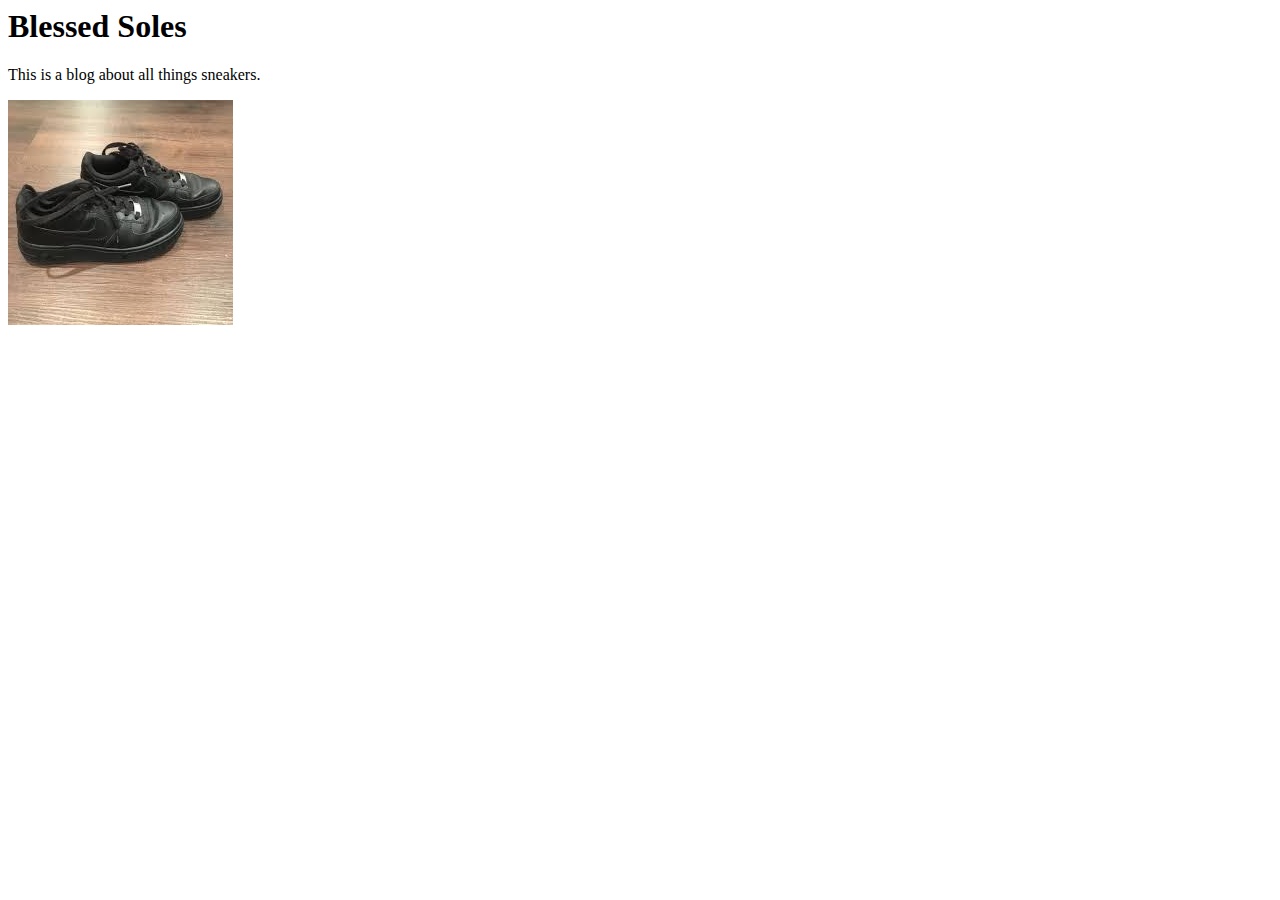
==== index.html @ 51f55b15 "blessed souls" ====
<html>
<head>

</head>
<body>
<h1>
Blessed Soles
</h1>
<p>
This is a blog about all things sneakers.
<p>
<img src="[data-uri]""





    </body>
</html>
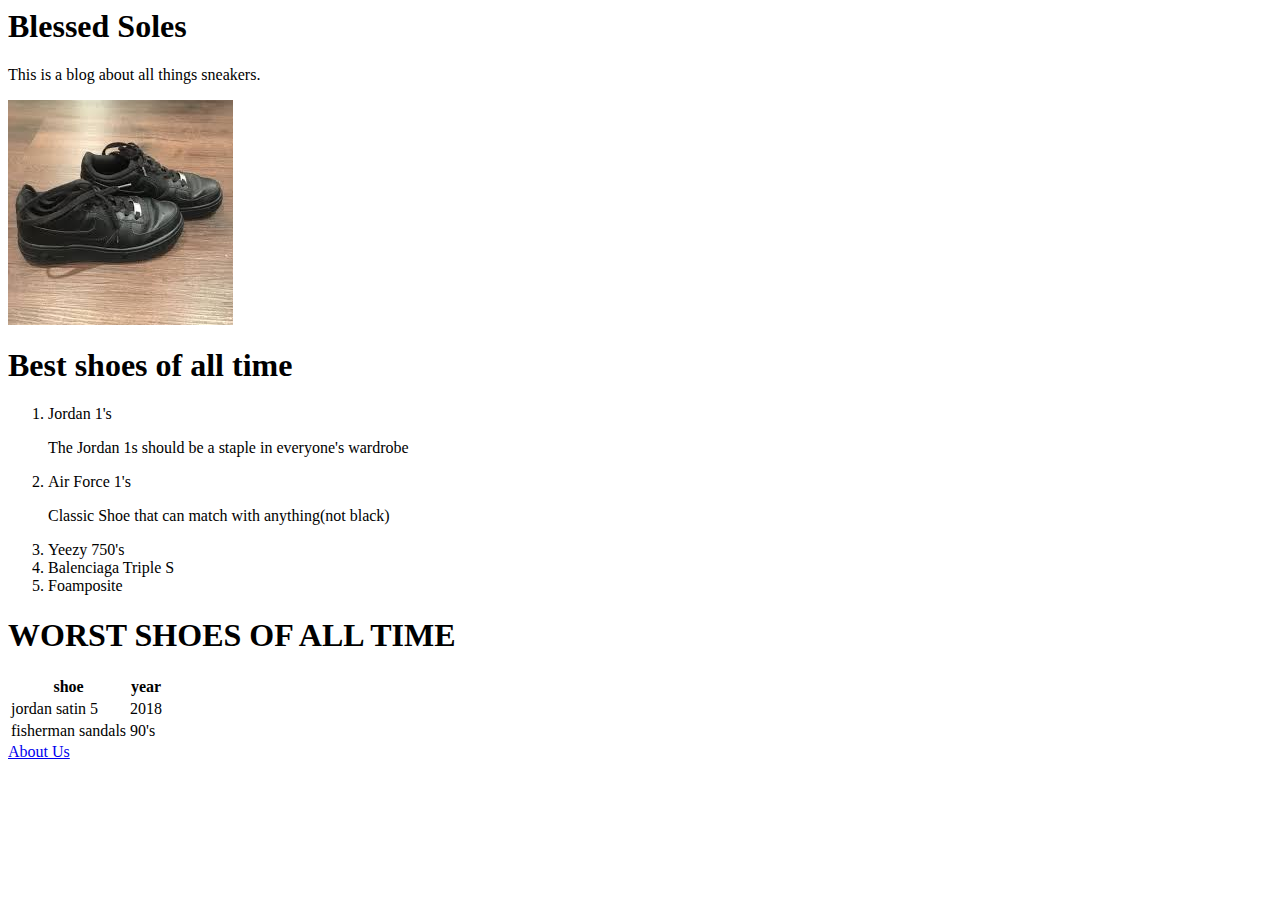
==== commit 0b92fa6d: "added table" ====
--- a/index.html
+++ b/index.html
@@ -8,12 +8,51 @@
 </h1>
 <p>
 This is a blog about all things sneakers.
-<p>
-<img src="[data-uri]""
+</p>
+<img src="[data-uri]"" >
+
+<h1>
+Best shoes of all time
+</h1>
+
+<ol>
+<li>  Jordan 1's </li>
+<p> The Jordan 1s should be a staple in everyone's wardrobe </p>
+<li> Air Force 1's </li>
+<p> Classic Shoe that can match with anything(not black)
+<li> Yeezy 750's </li>
+<li> Balenciaga Triple S </li>
+<li>  Foamposite </li>
+
+
+
+</ol>
+
+<h1> WORST SHOES OF ALL TIME </H1>
+
+<table>
+<tr>
+<th>shoe</th>
+<th>year</th>
+</tr>
+
+<tr>
+    <td> jordan satin 5 </td>
+<td> 2018 </td>
+</tr>
+
+<tr>
+
+<td> fisherman sandals </td>
+<td>90's</td>
+</tr>
+</table>
 
 
 
 
 
+
+<a href="aboutus.html">About Us</a>
     </body>
 </html>
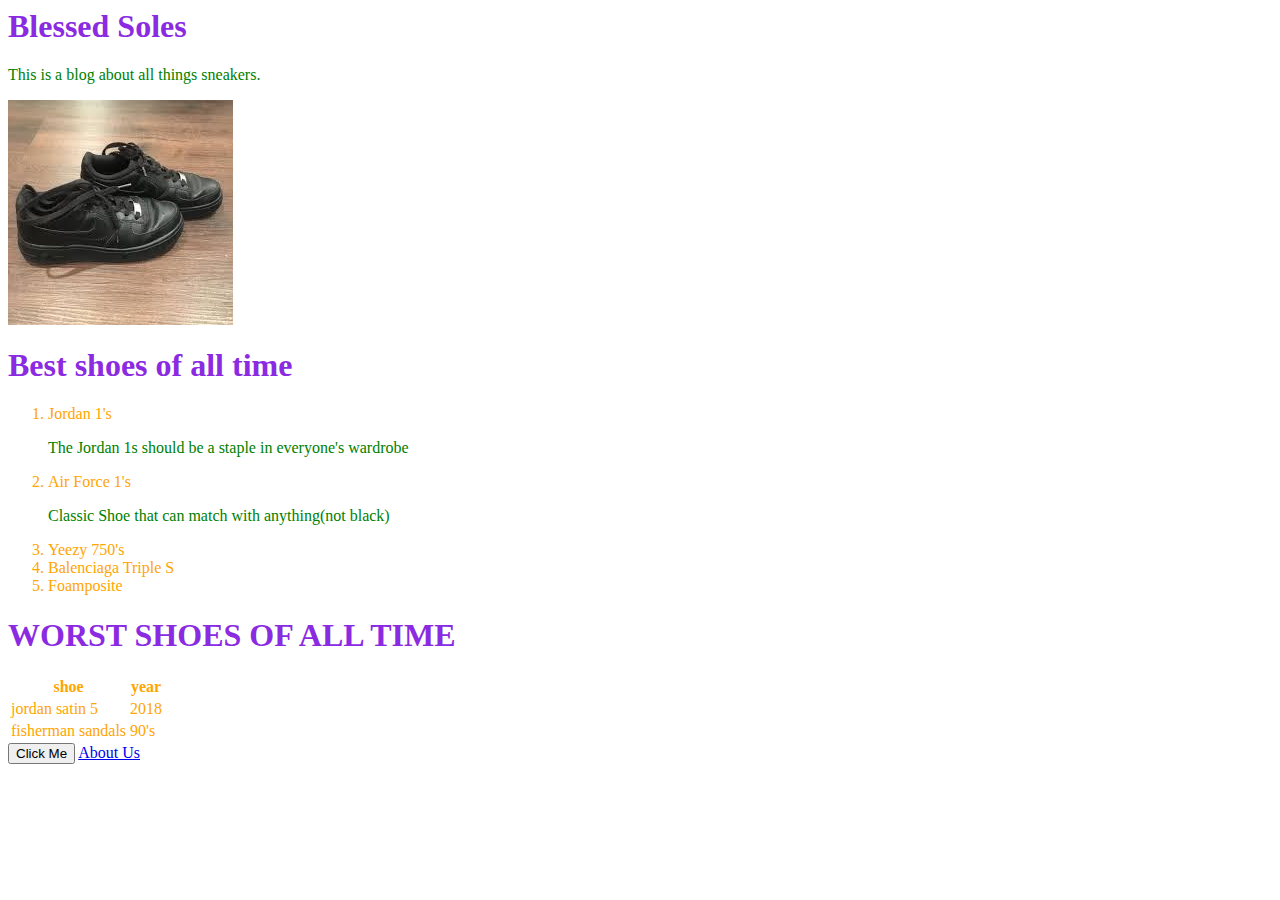
==== commit bef3a974: "addedstylesheet" ====
--- a/index.html
+++ b/index.html
@@ -1,5 +1,7 @@
 <html>
 <head>
+<!-- this is my stylesheet link -->
+<link rel="stylesheet" href="stylesheet.css">
 
 </head>
 <body>
@@ -48,8 +50,7 @@
 </tr>
 </table>
 
-
-
+<button type="button"> Click Me </button>
 
 
 
--- a/stylesheet.css
+++ b/stylesheet.css
@@ -0,0 +1,7 @@
+h1{color:blueviolet}
+body {color: orange}
+
+p{color:green}
+
+h1{color:blueviolet}
+body {color: orange}